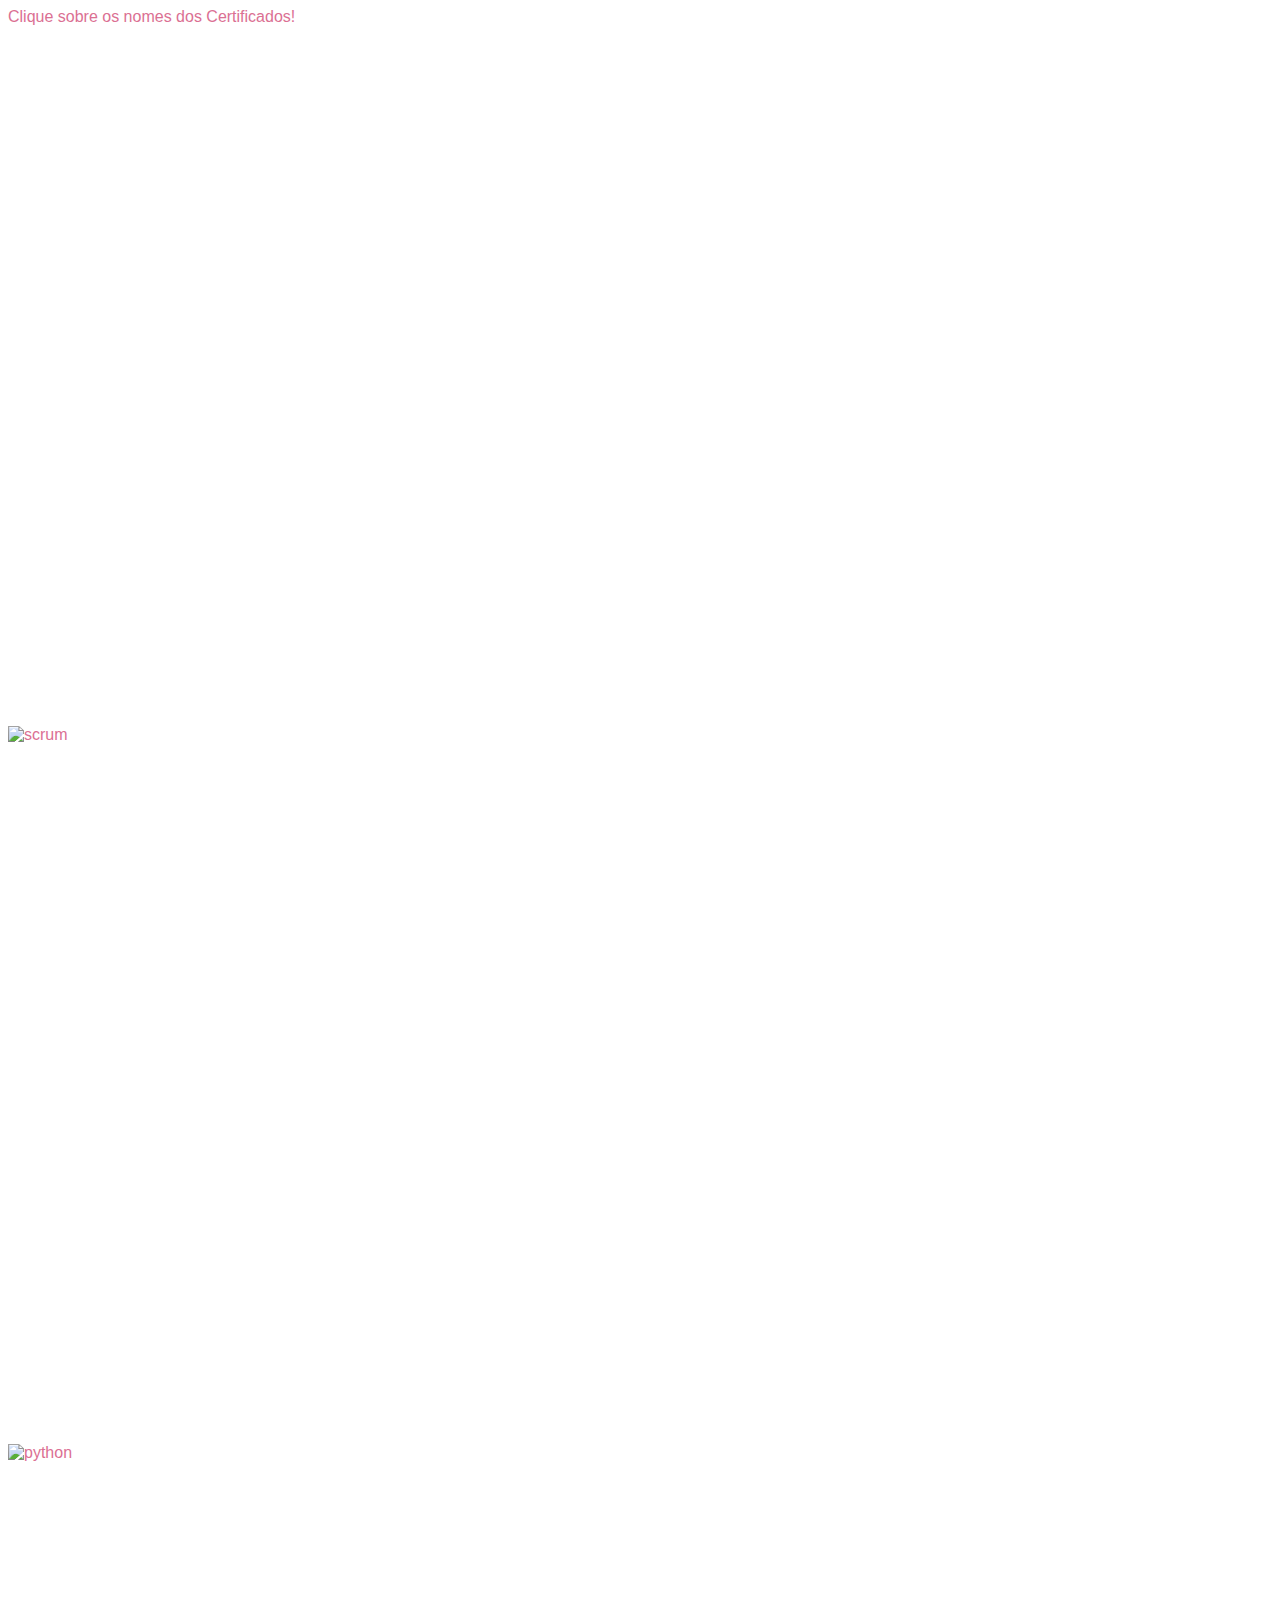
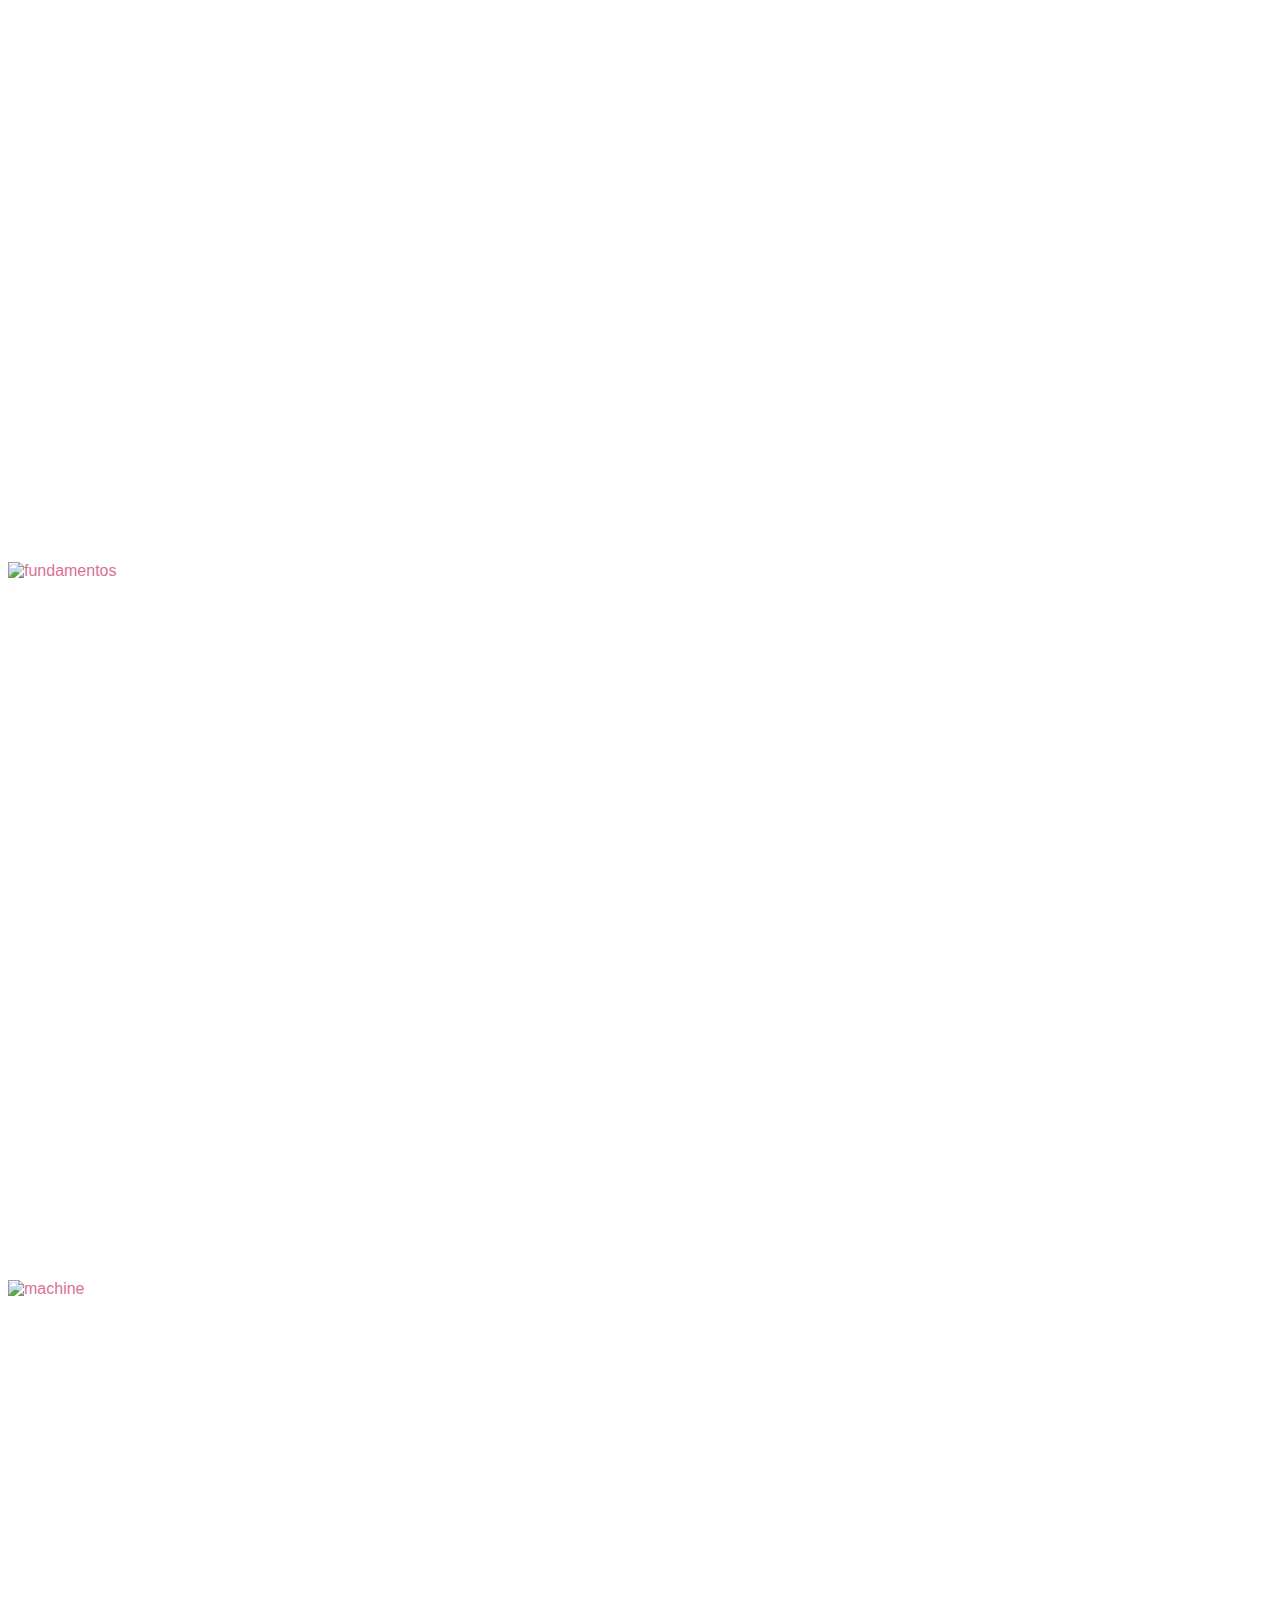
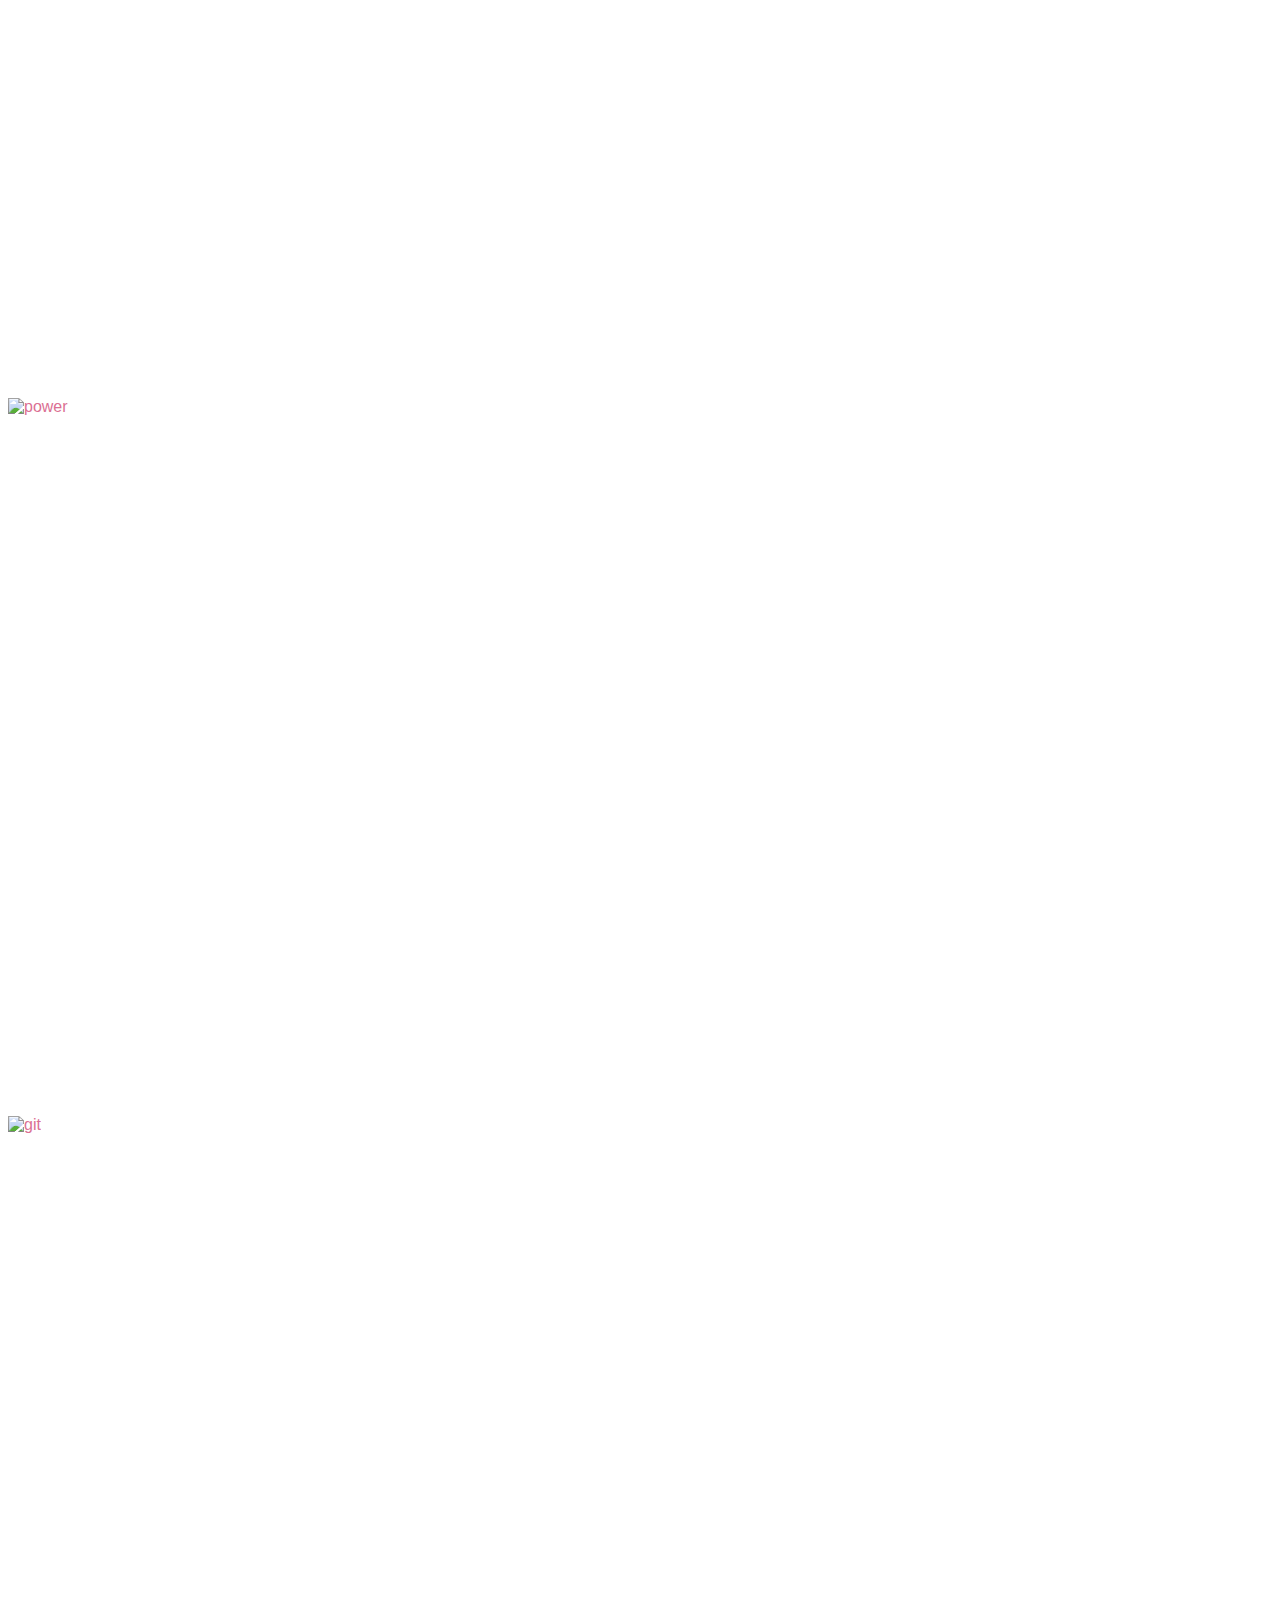
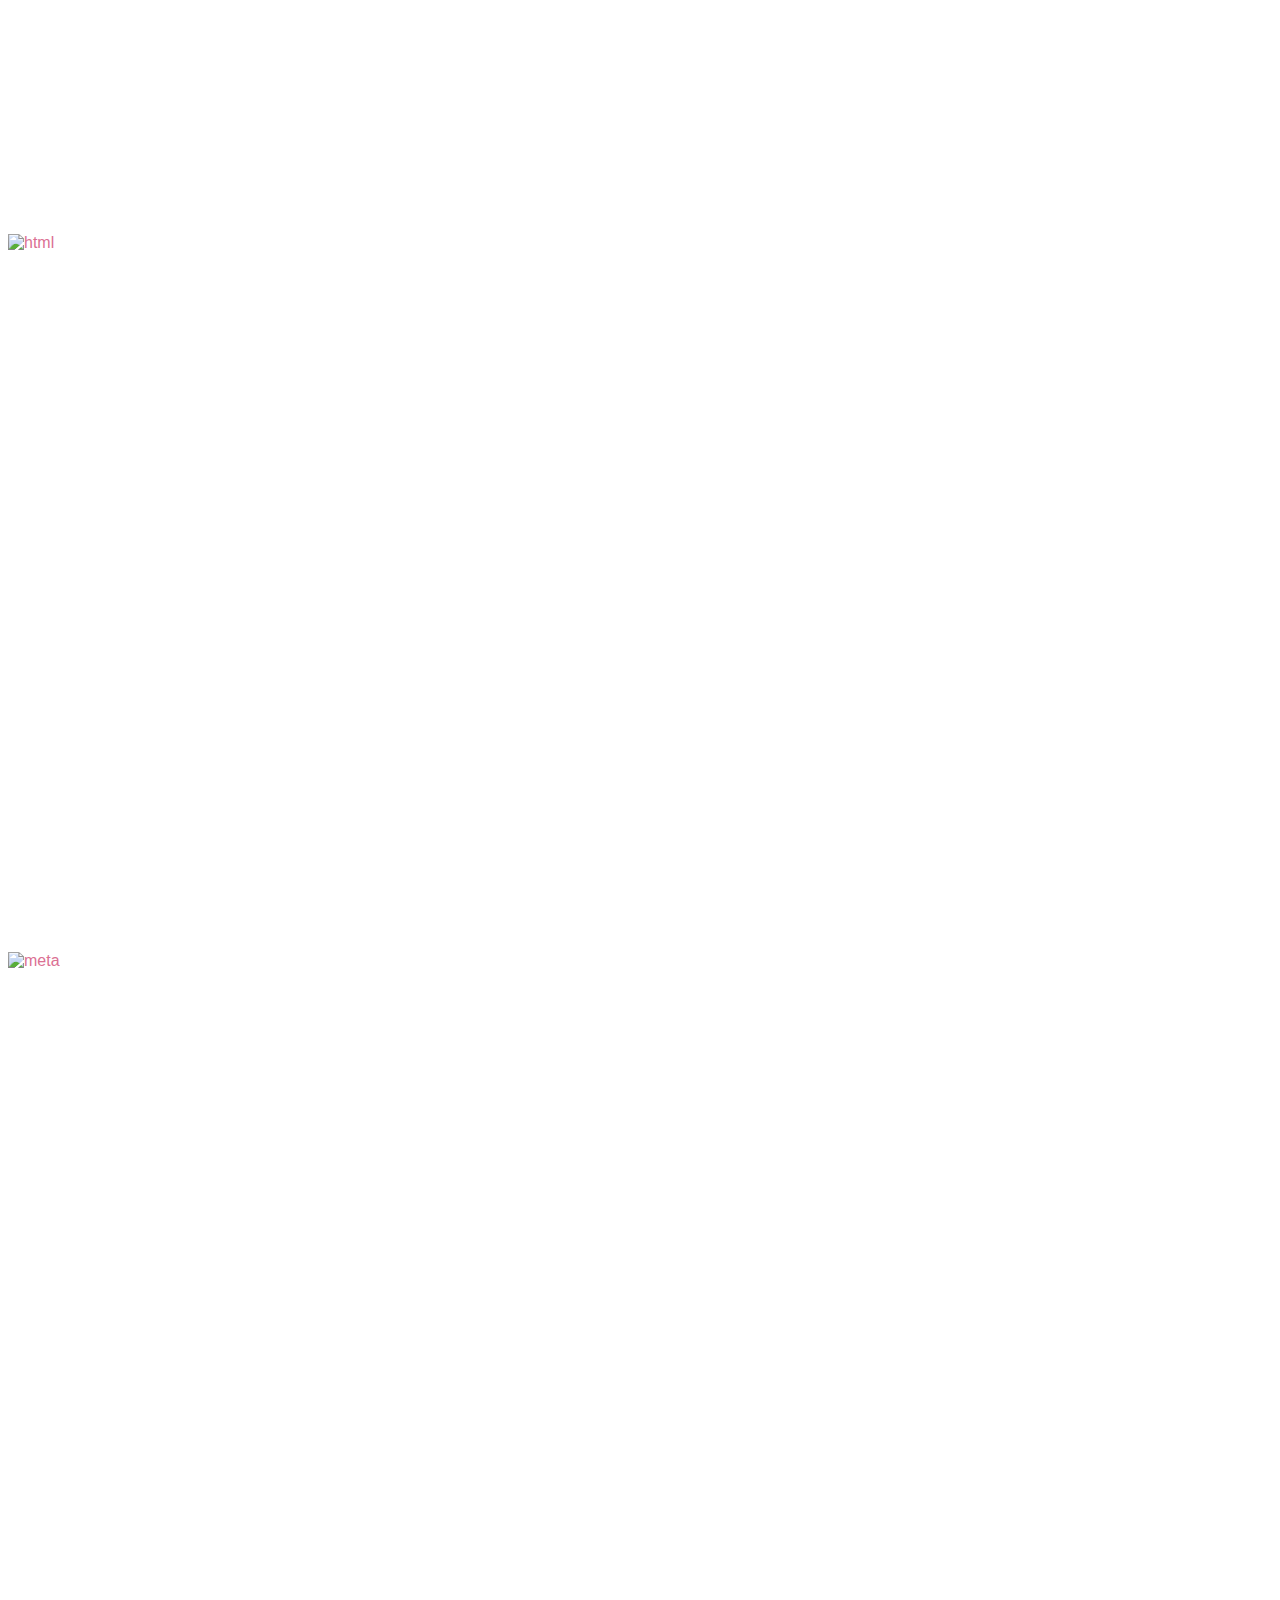
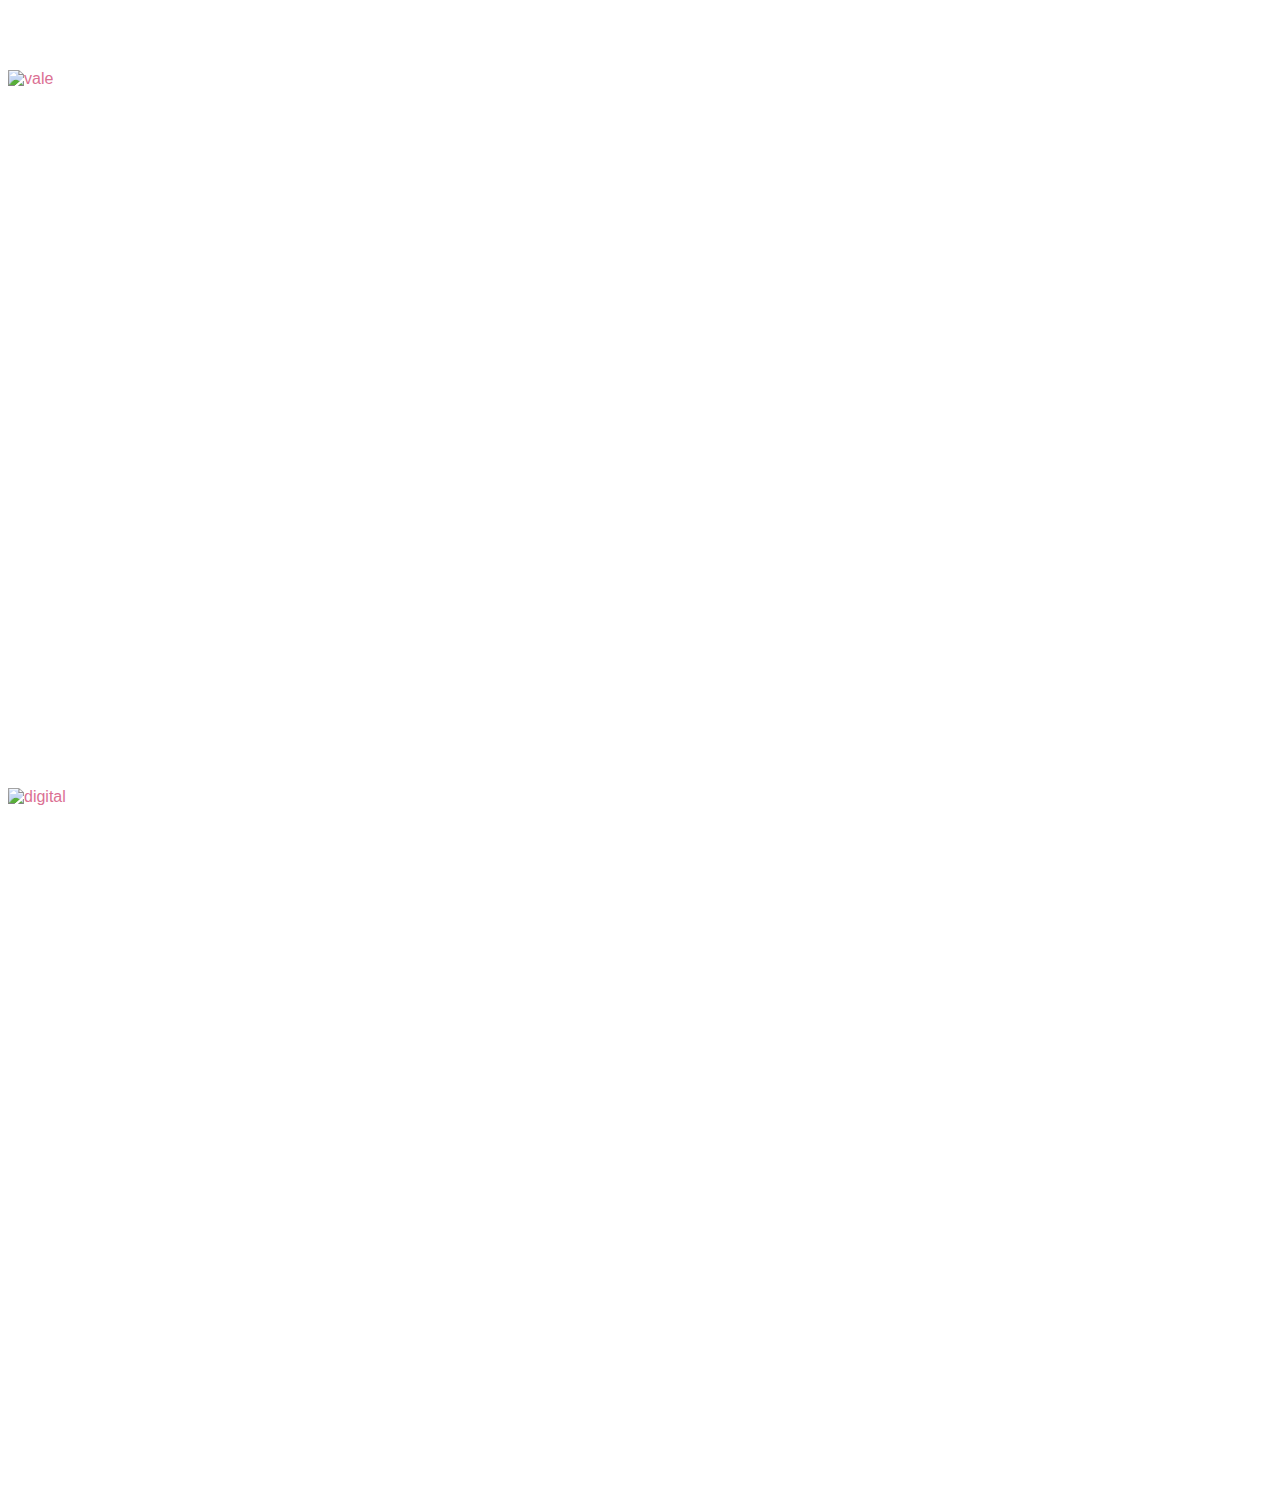
==== certif.html @ d51bb034 "Add files via upload" ====
<!DOCTYPE html>
<html lang="pt-BR">

<head>
    <meta charset="UTF-8">
    <meta http-equiv="X-UA-Compatible" content="IE=edge">
    <meta name="viewport" content="width=device-width, initial-scale=1.0">
    <title>Christiany Goulart</title>
    <style>
        article {
            font-family: 'Poppins', sans-serif;
            color: palevioletred;
            margin-bottom: 700px;
        }
        
        img.img_red {
            max-width: 100%;
            max-height: 100%;
        }
    </style>
</head>

<body>
    <article id="cetificado"> Clique sobre os nomes dos Certificados! </article>
    <article id="scrum">
        <img src="scrum.png" class="img_red" alt="scrum" />
    </article>
    <article id="python">
        <img src="python.png" class="img_red" alt="python" />
    </article>
    <article id="fundamentos">
        <img src="fudamentos.png" class="img_red" alt="fundamentos" />
    </article>
    <article id="machine">
        <img src="machine.png" class="img_red" alt="machine" />
    </article>
    <article id="power">
        <img src="power.png" class="img_red" alt="power" />
    </article>
    <article id="git">
        <img src="git.png" class="img_red" alt="git" />
    </article>
    <article id="html">
        <img src="html.png" class="img_red" alt="html" />
    </article>
    <article id="meta">
        <img src="metaverso.png" class="img_red" alt="meta" />
    </article>
    <article id="vale">
        <img src="vale.png" class="img_red" alt="vale" />
    </article>
    <article id="digital">
        <img src="digital.png" class="img_red" alt="digital" />
    </article>

</body>
</html
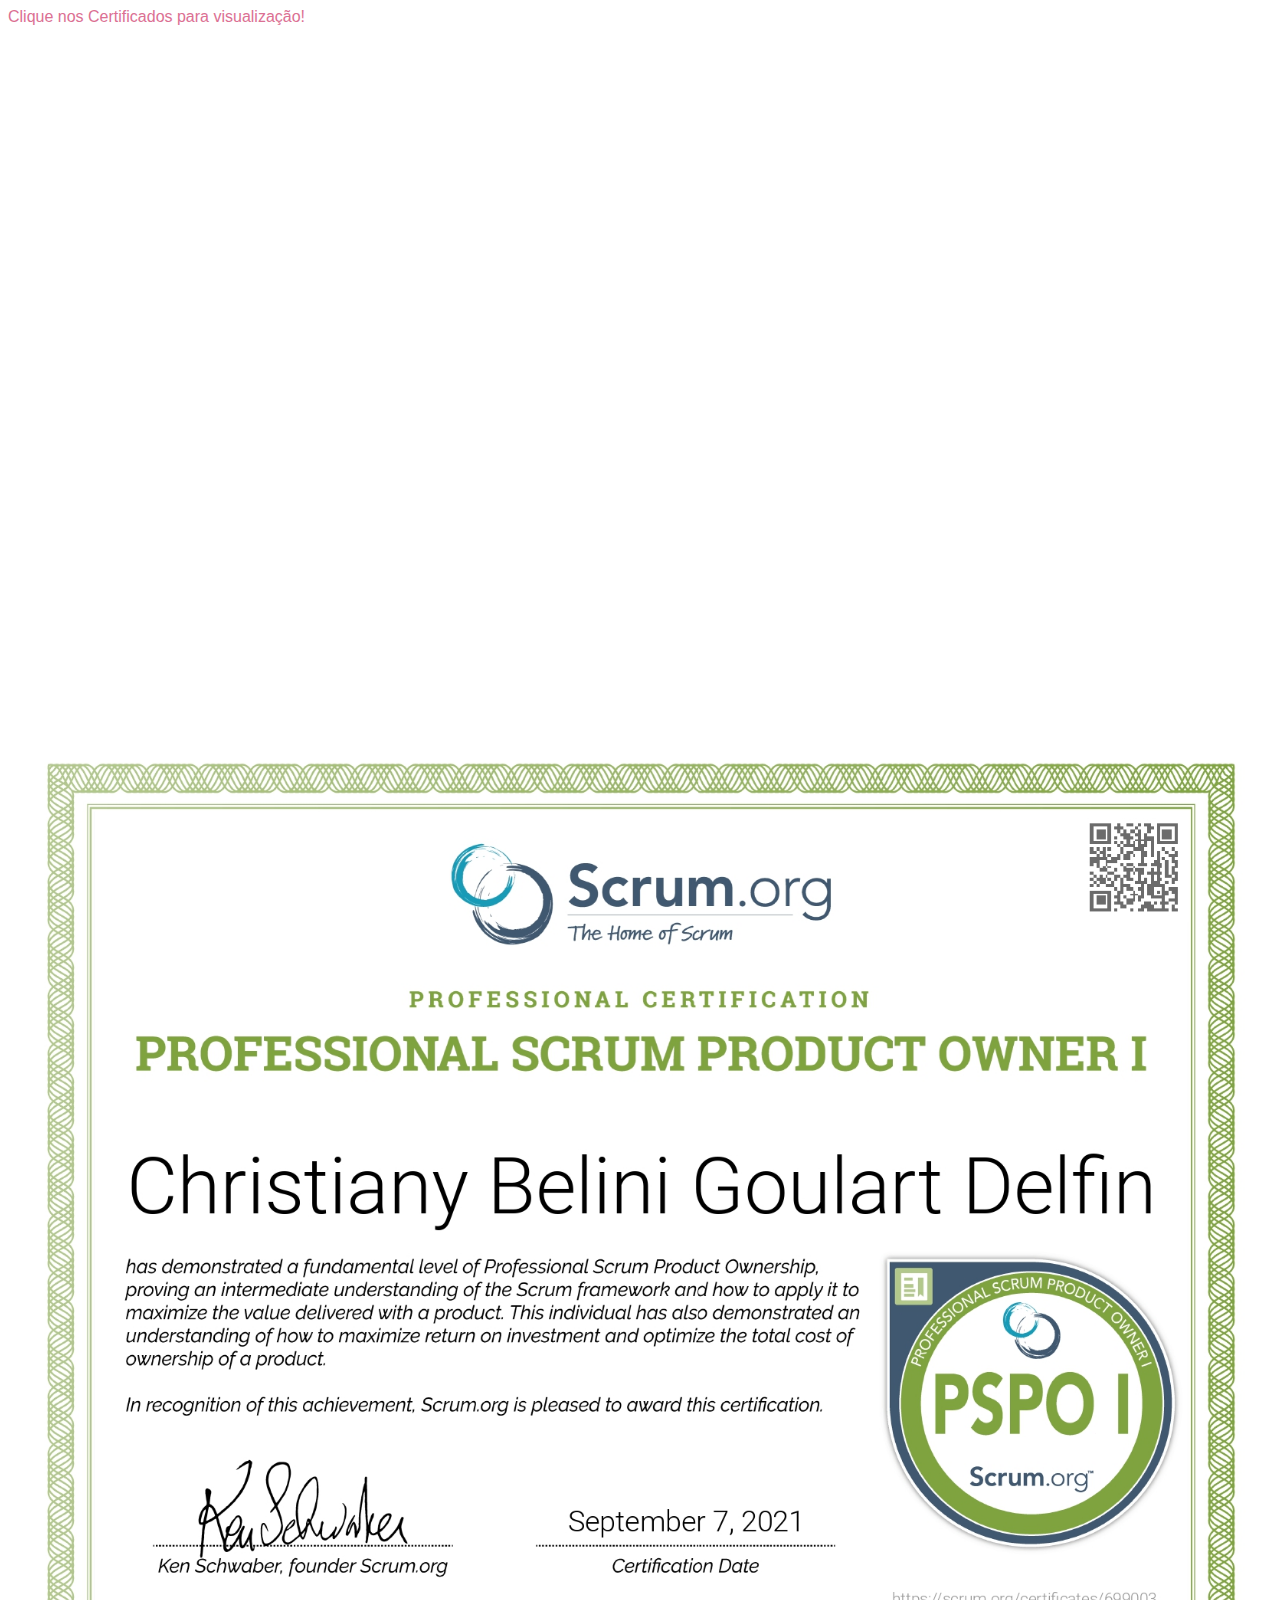
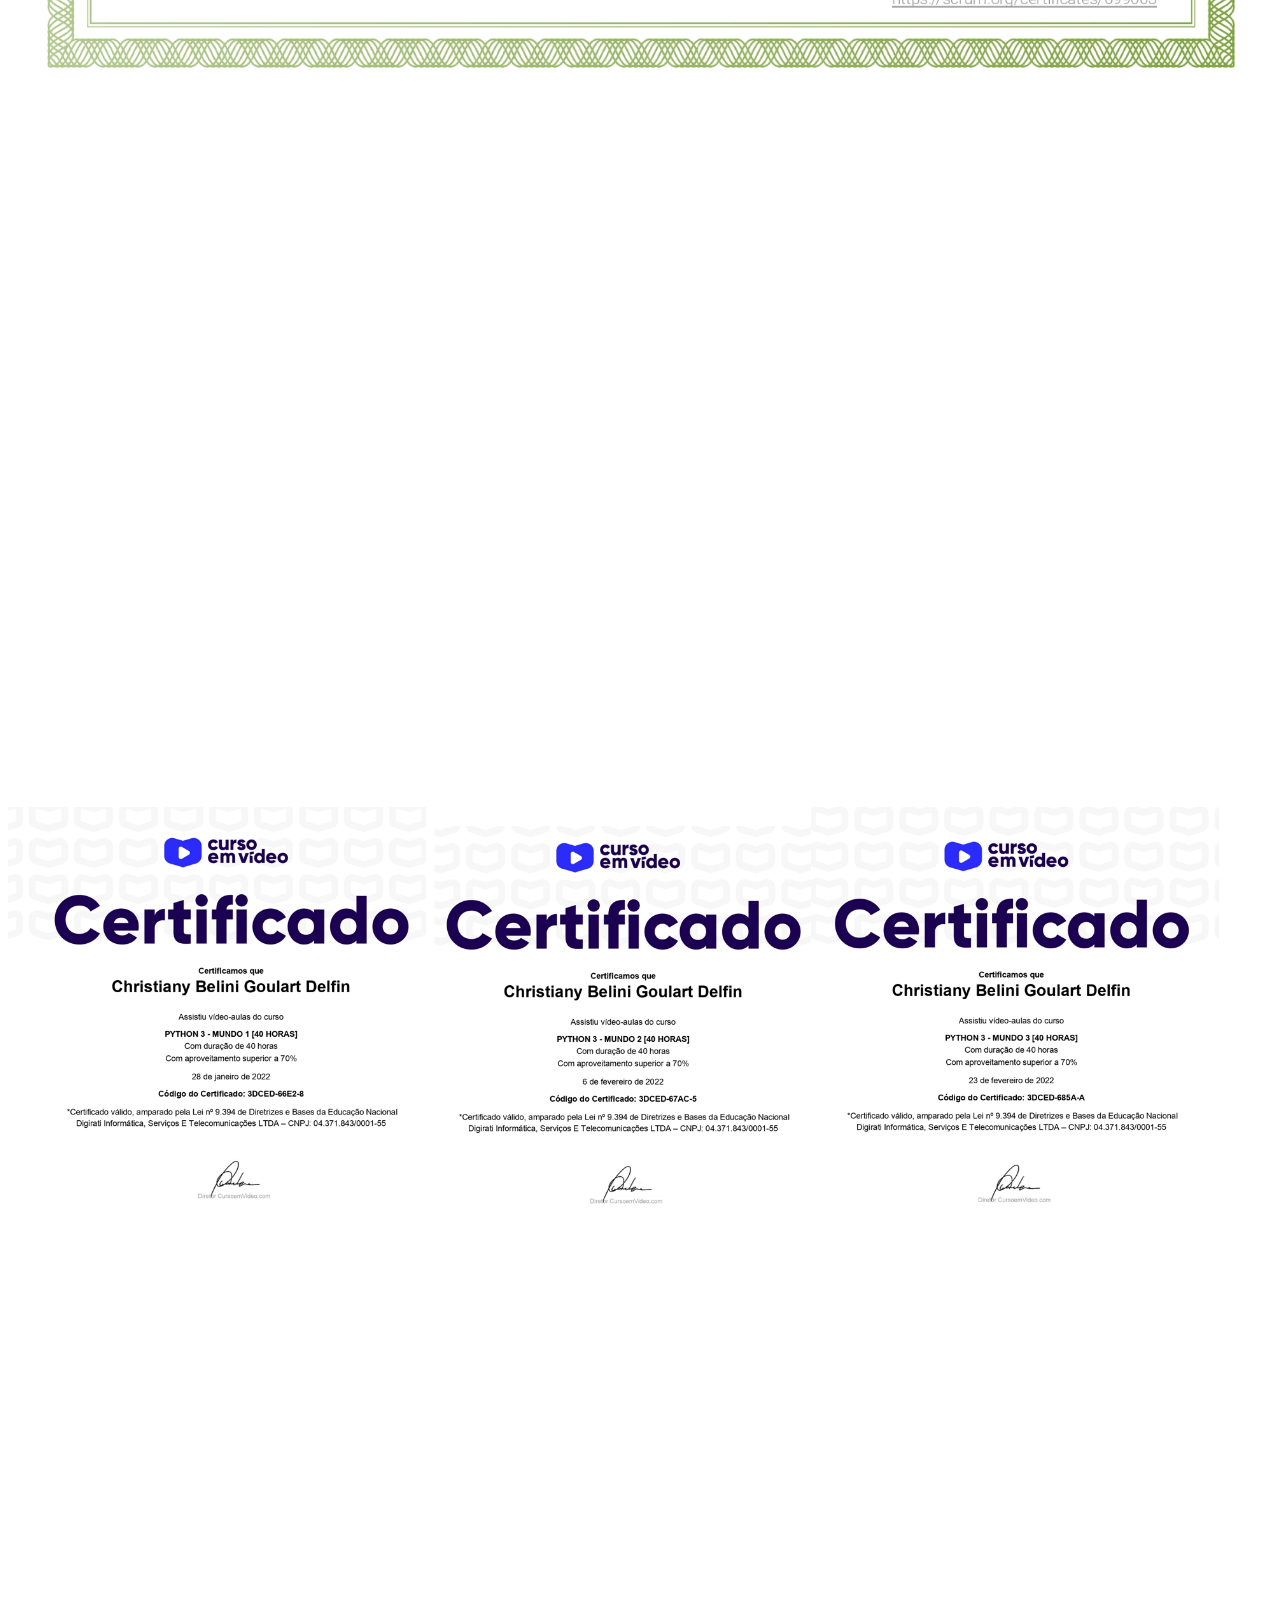
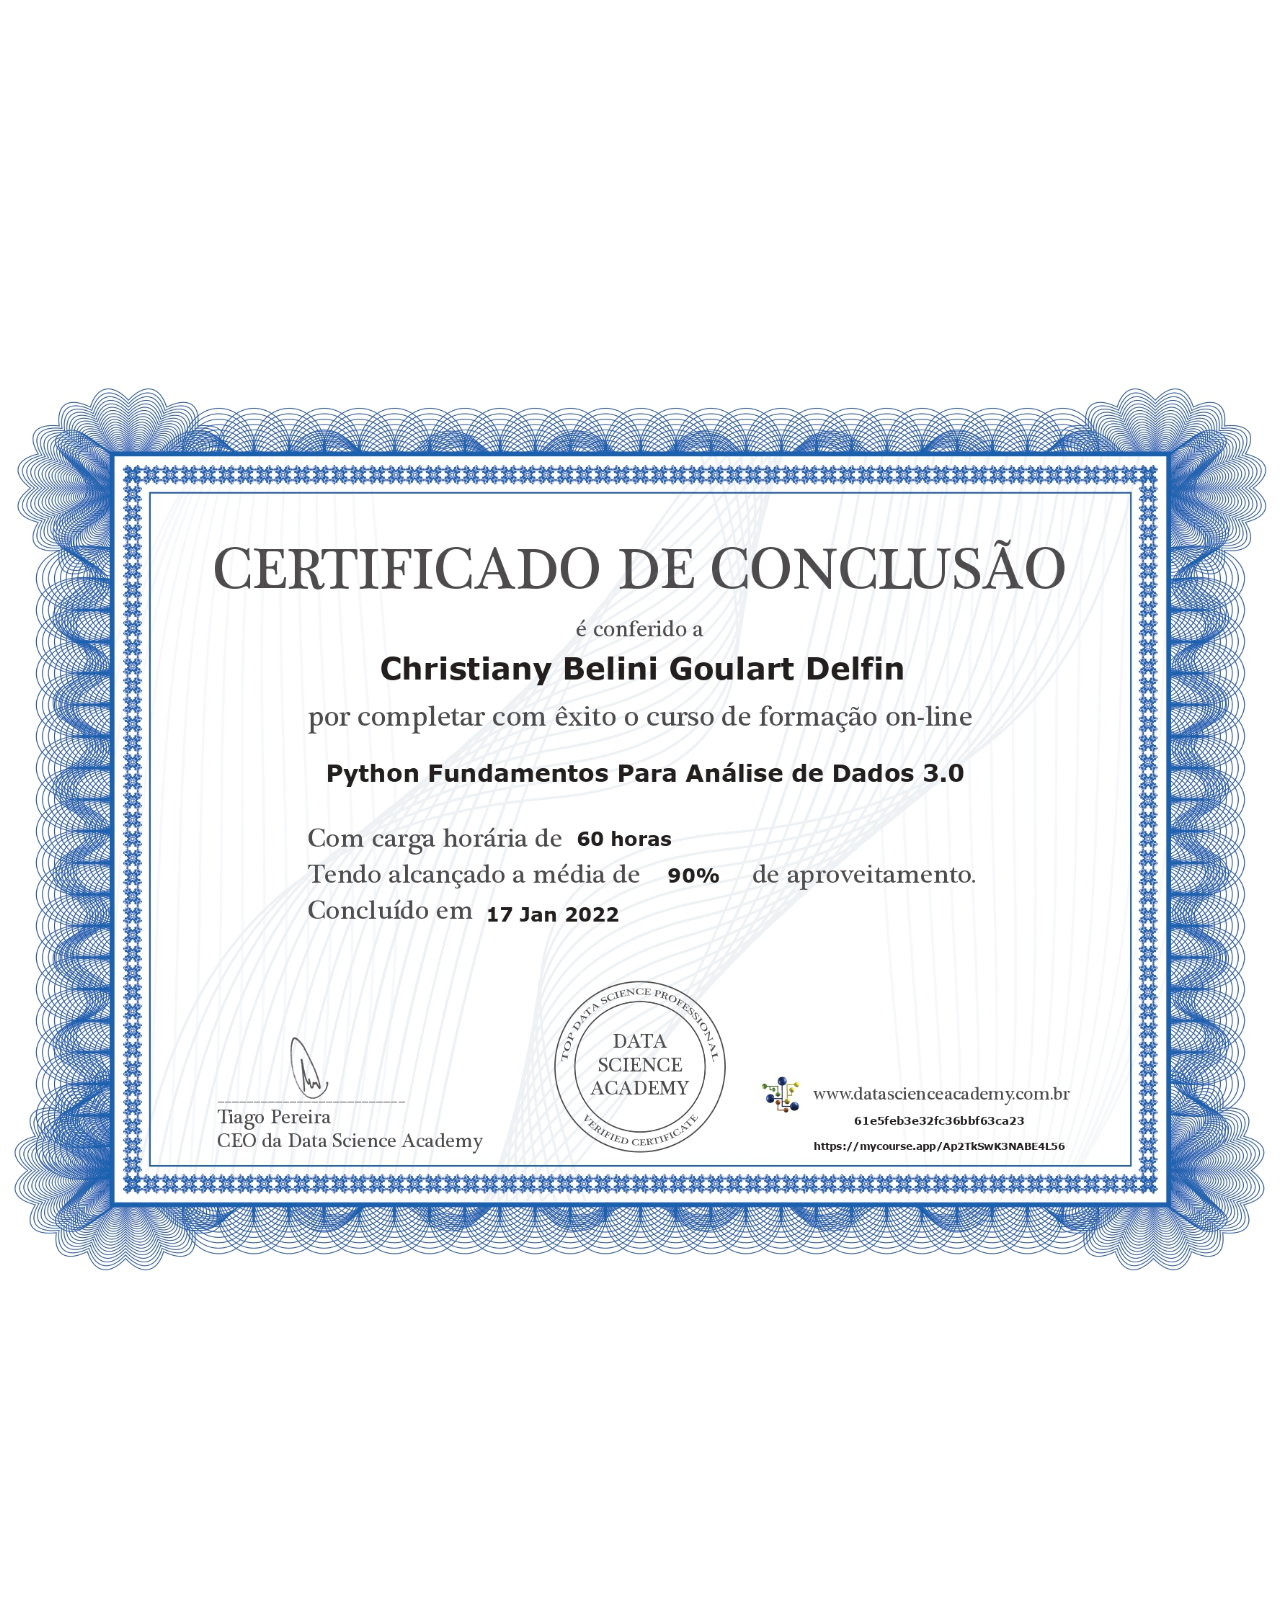
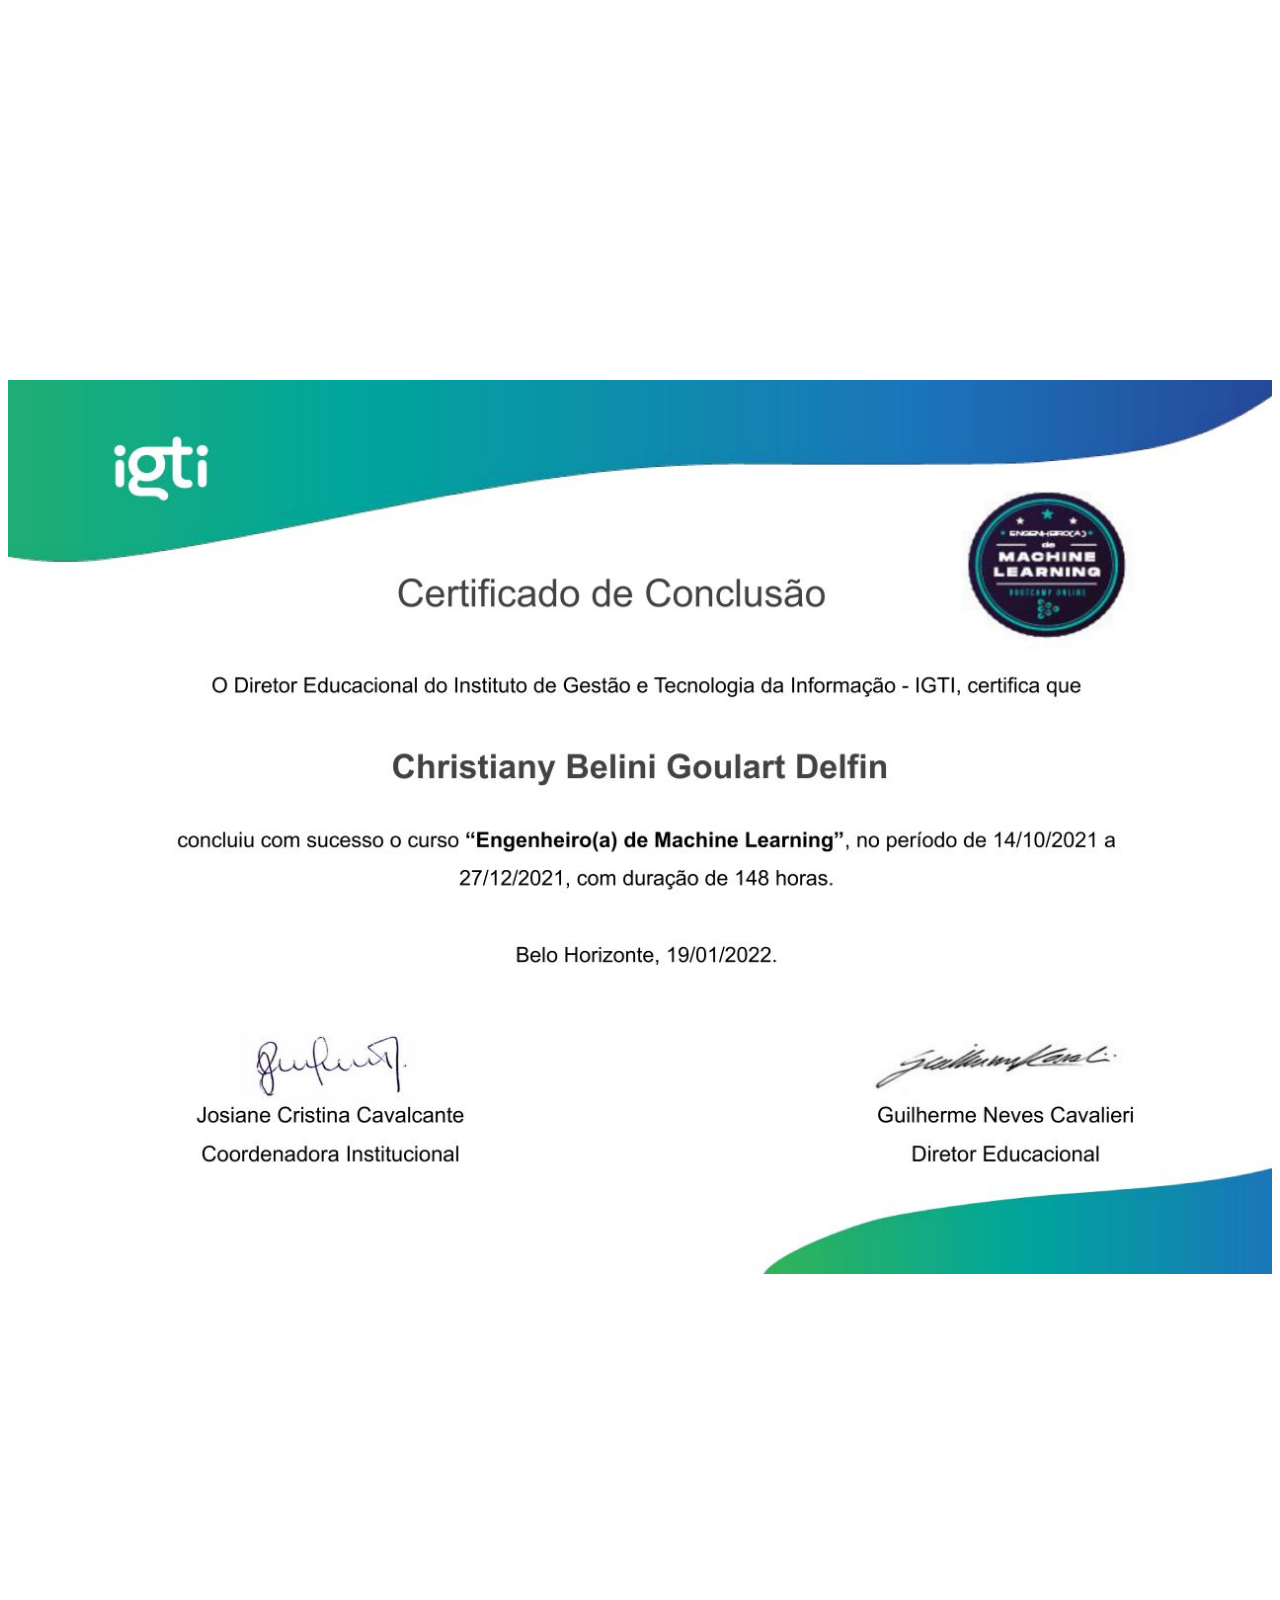
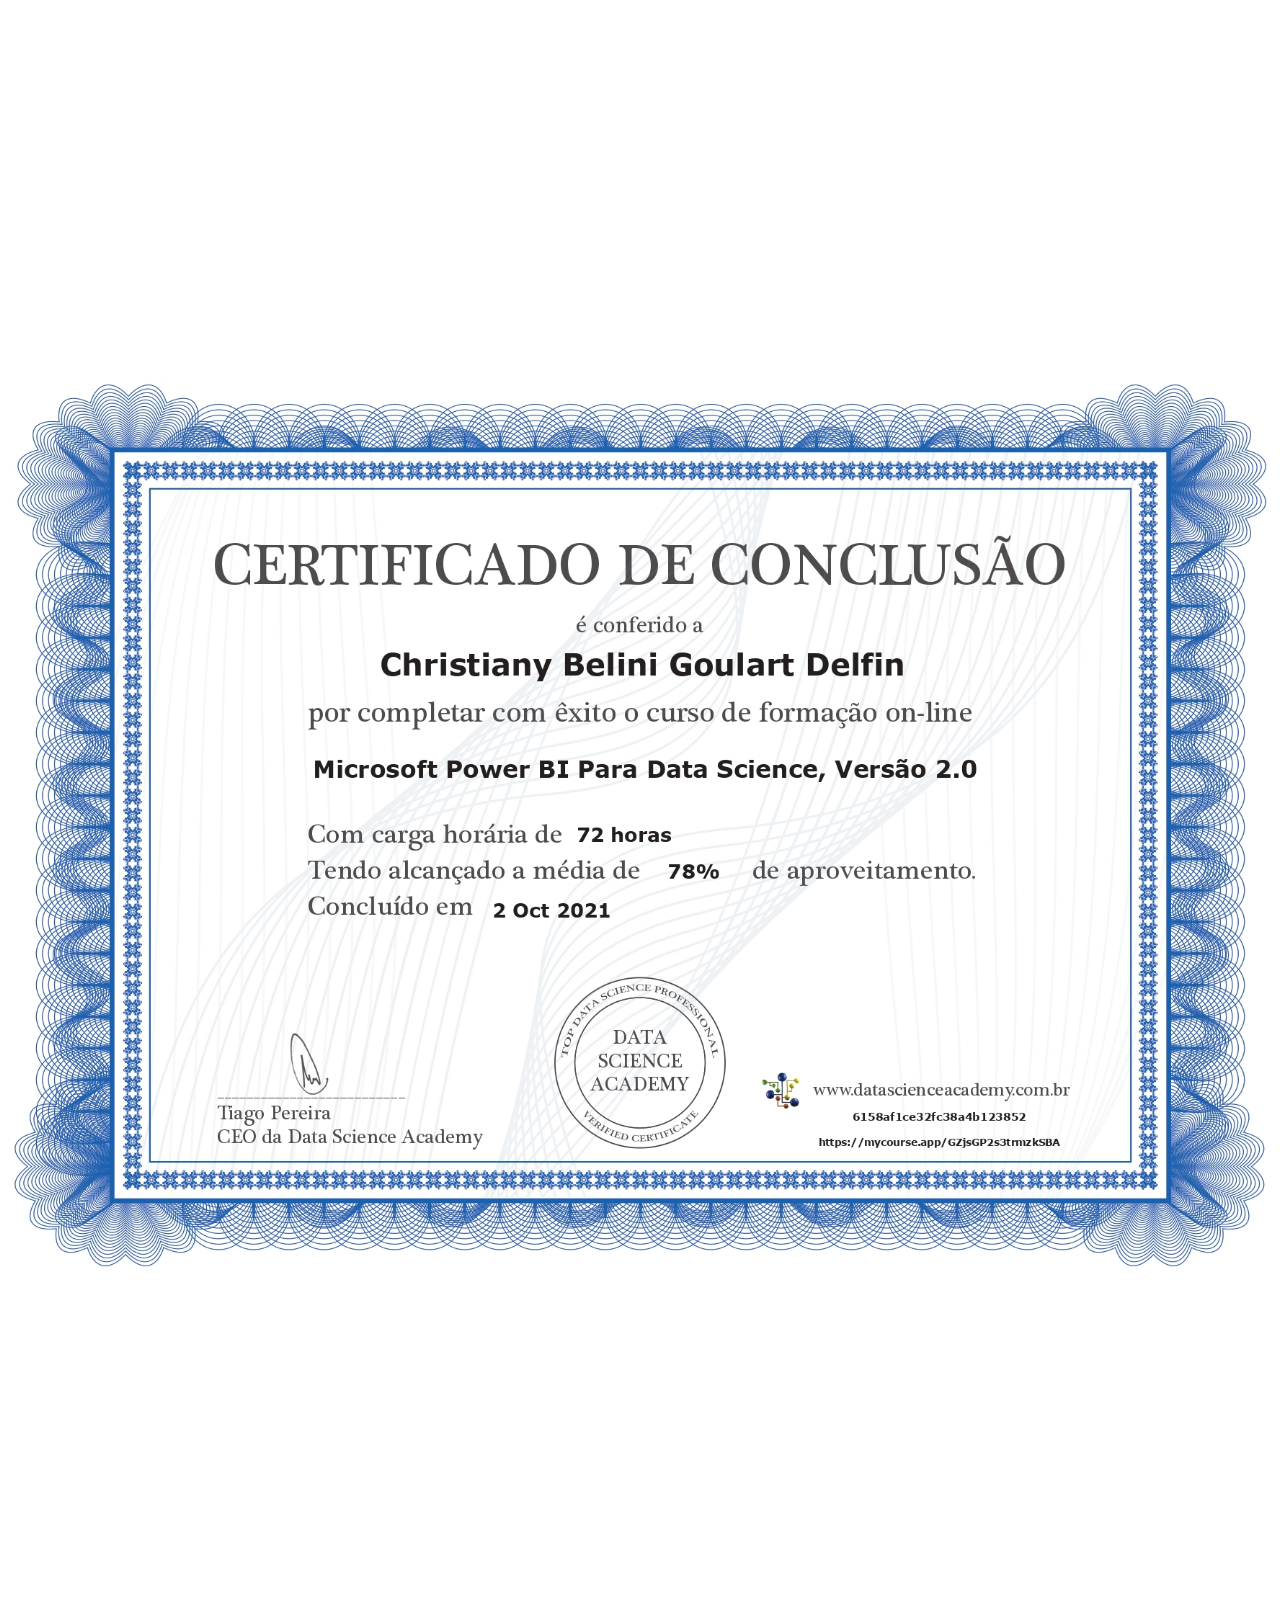
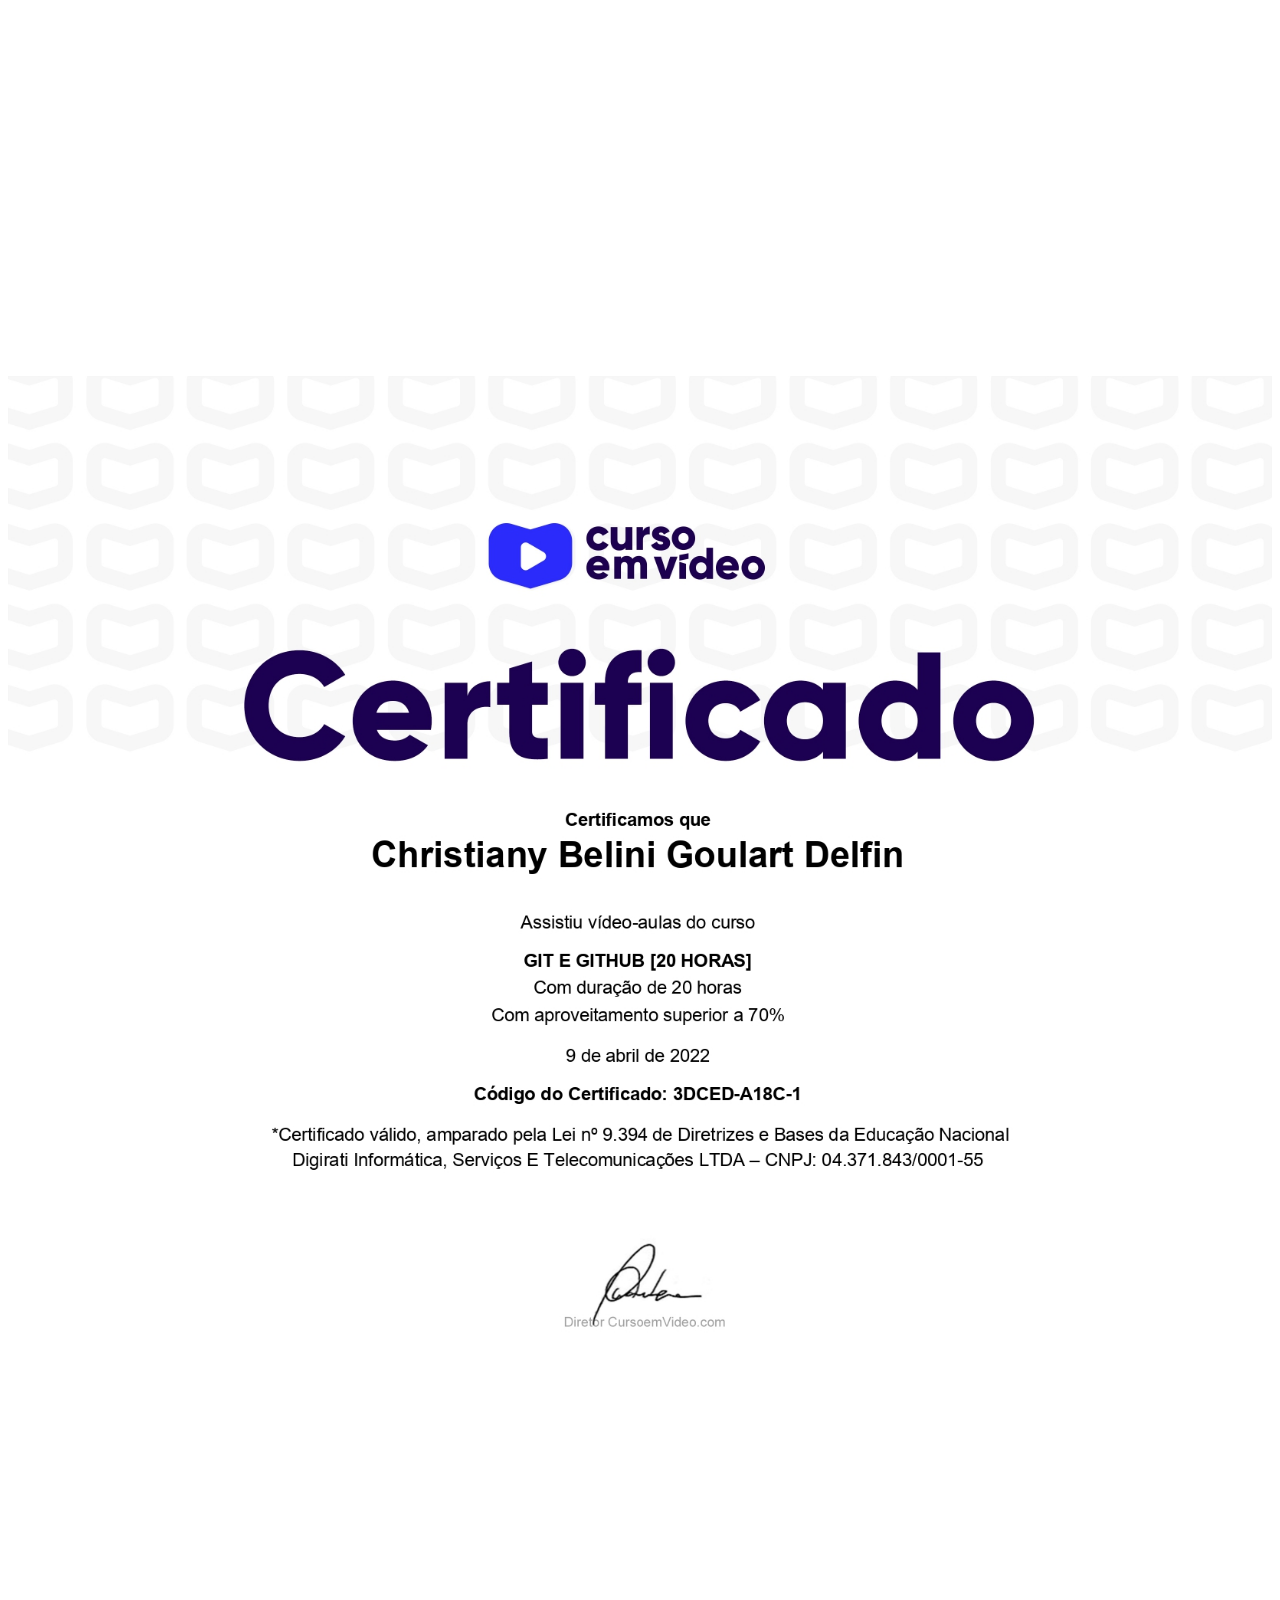
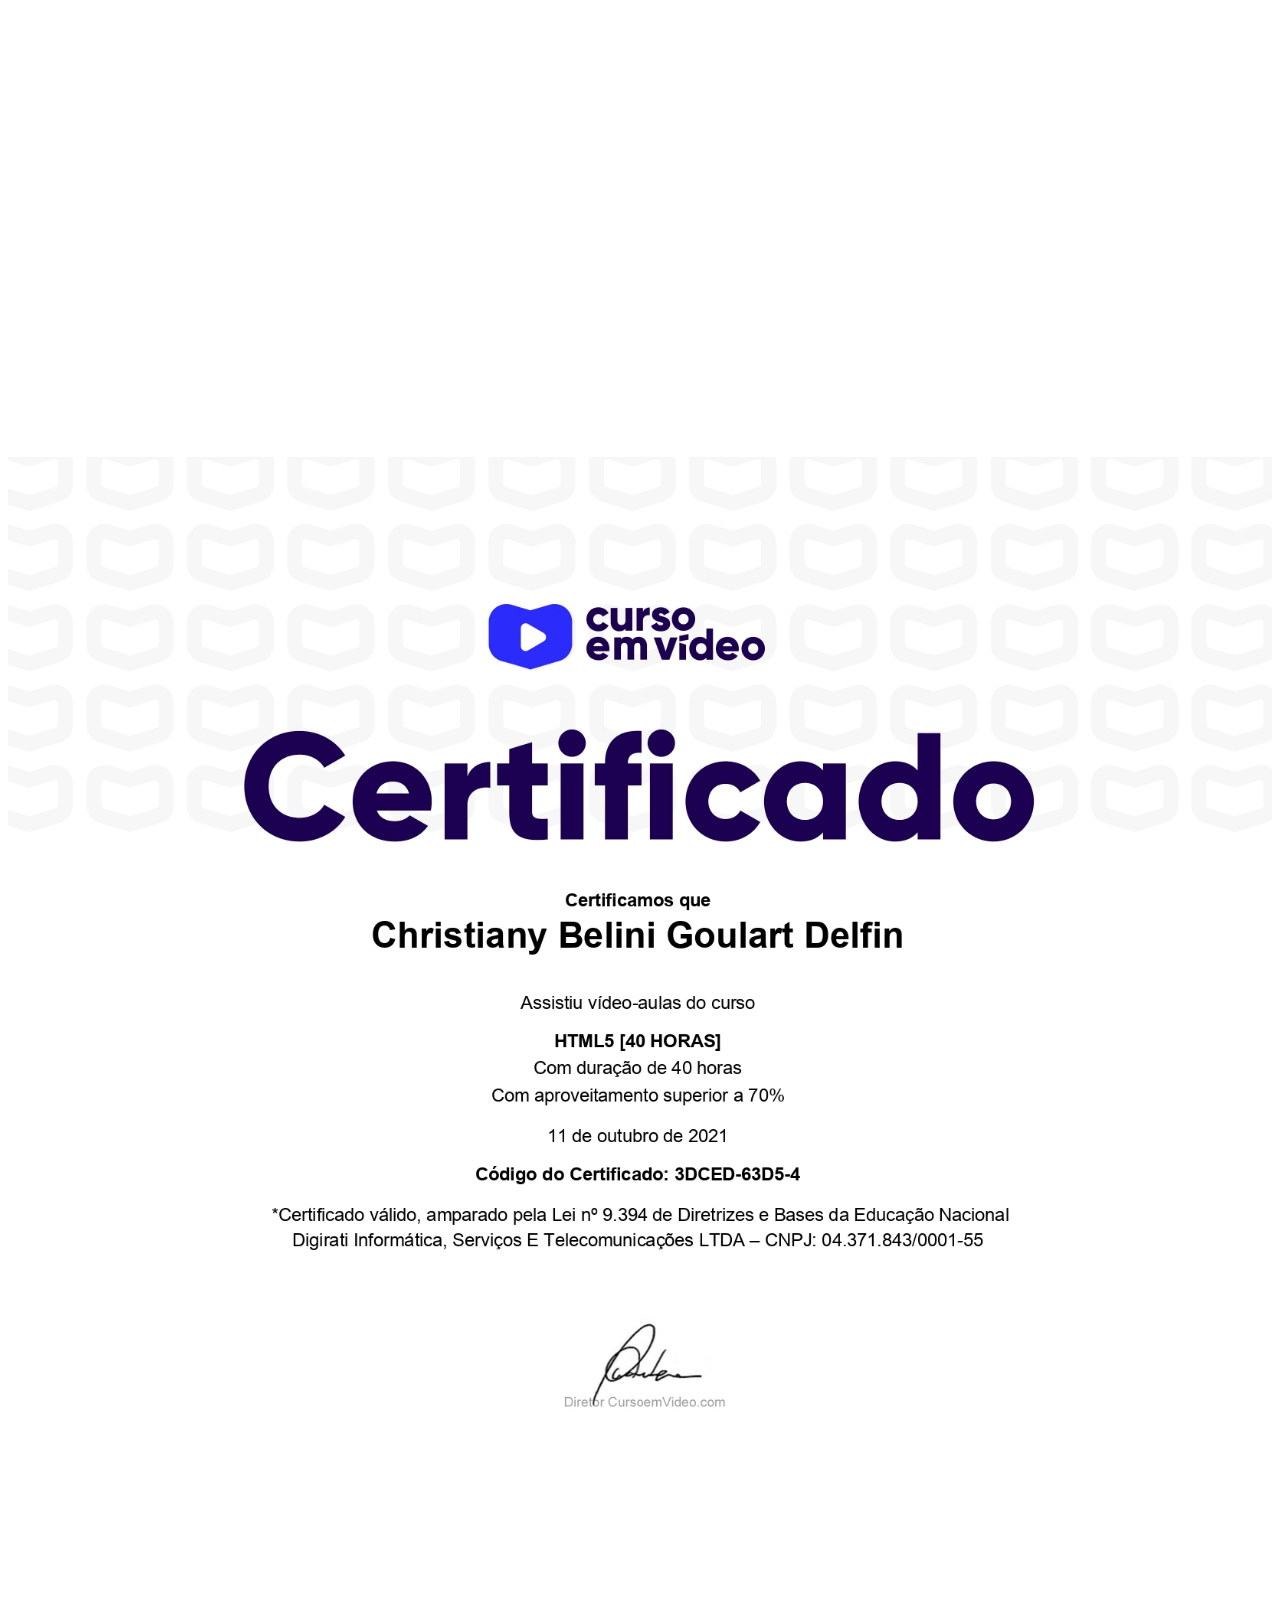
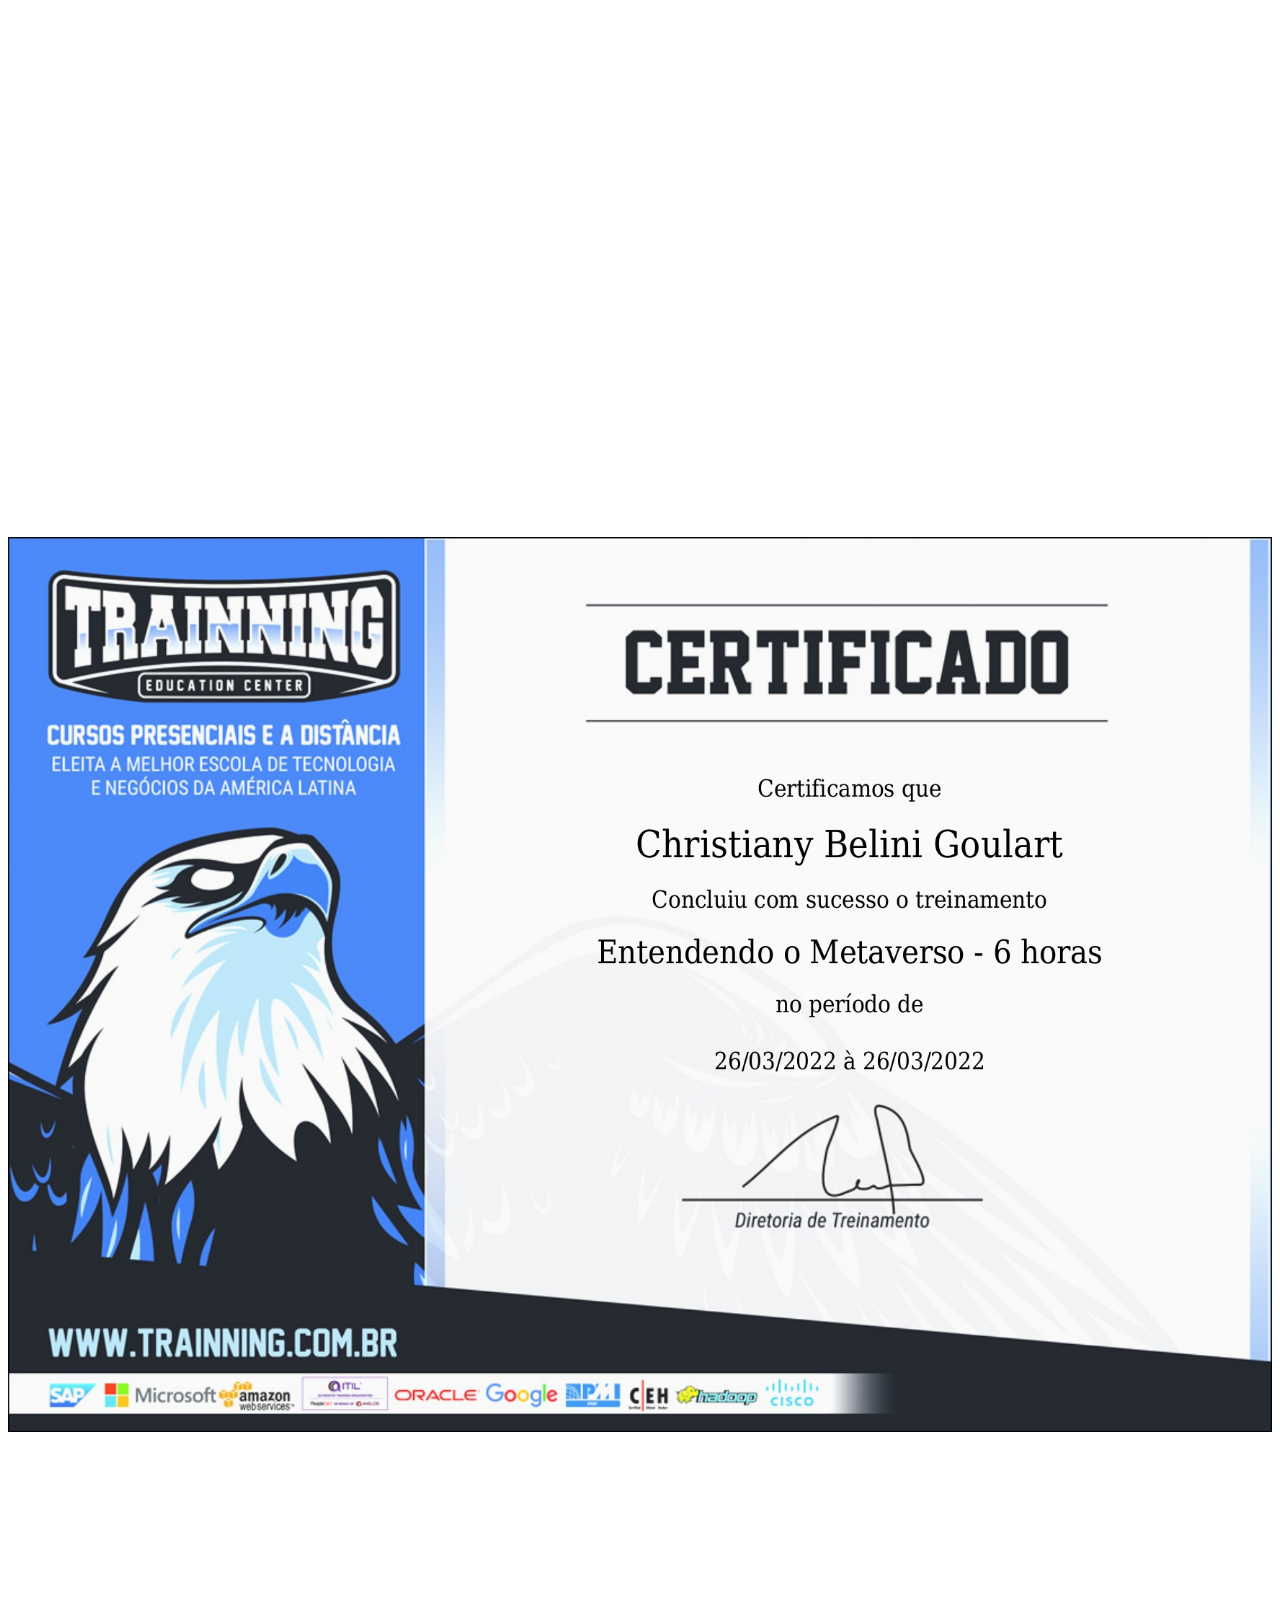
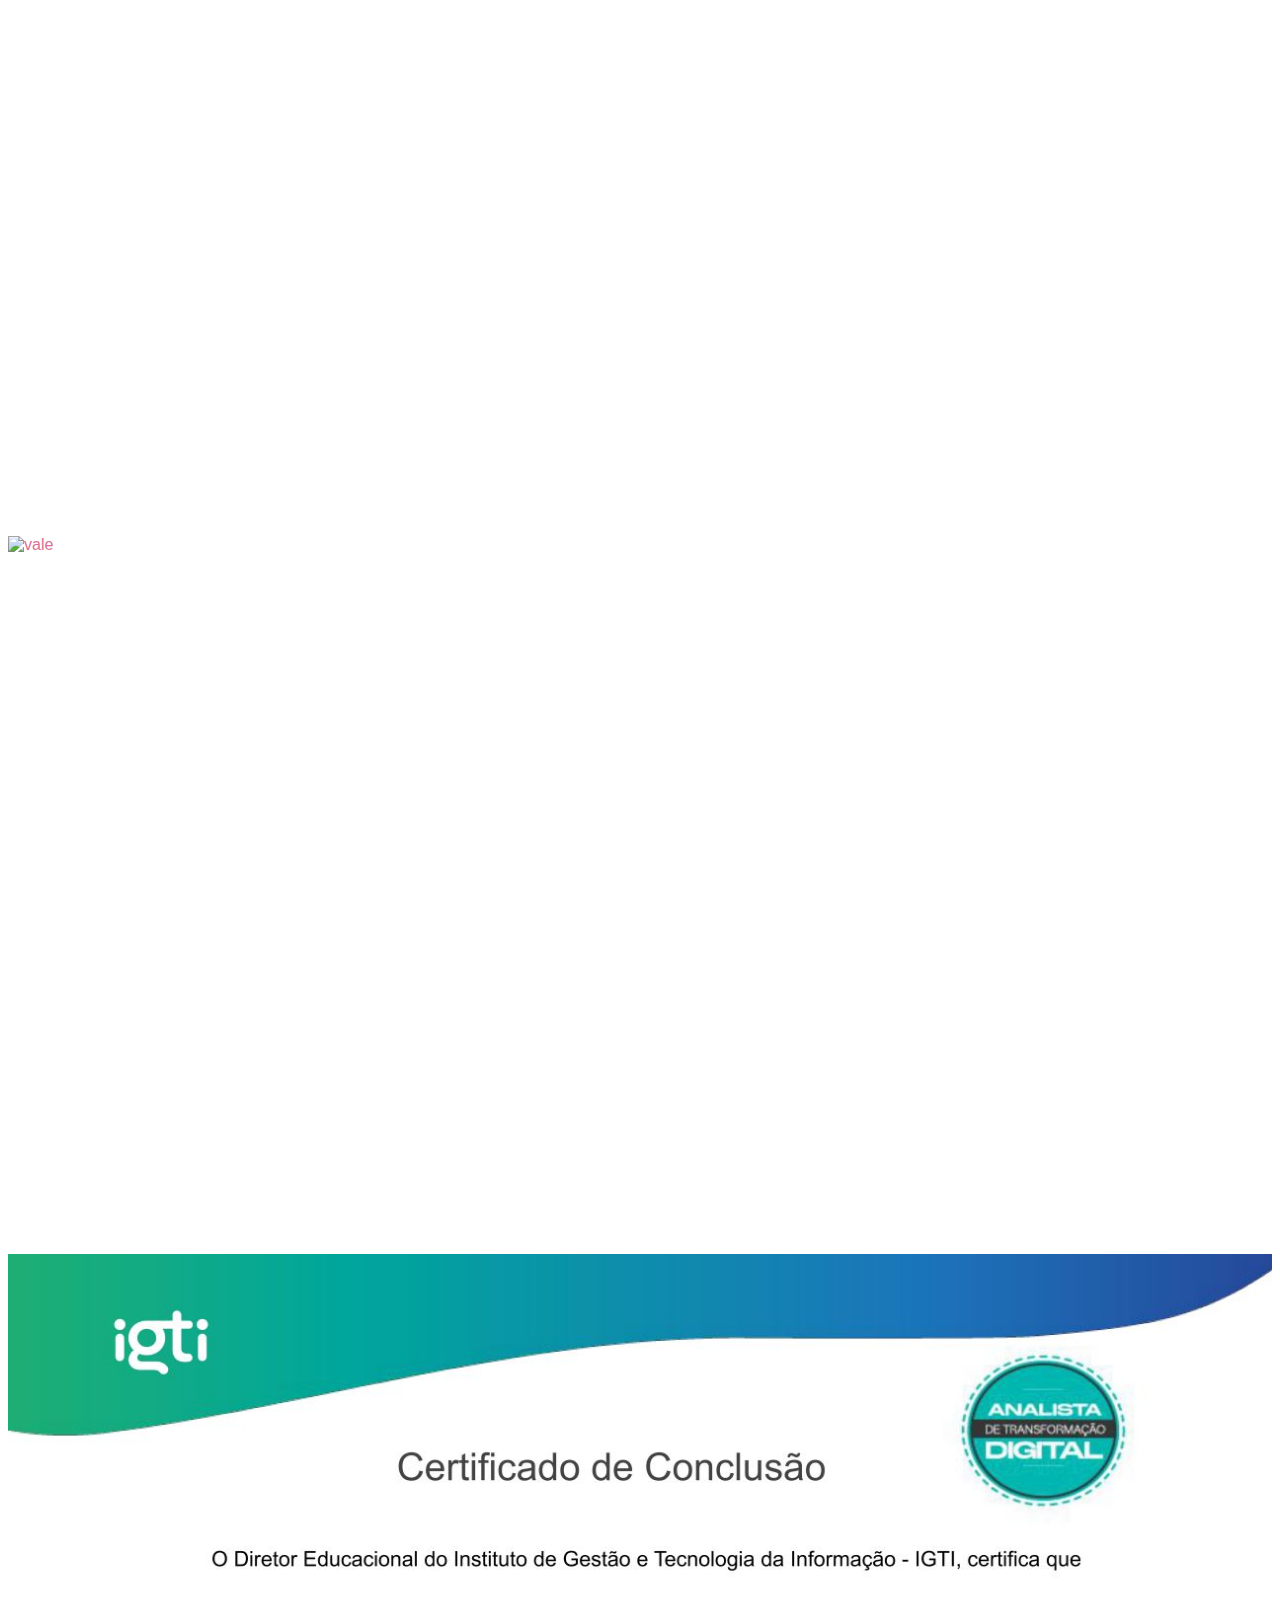
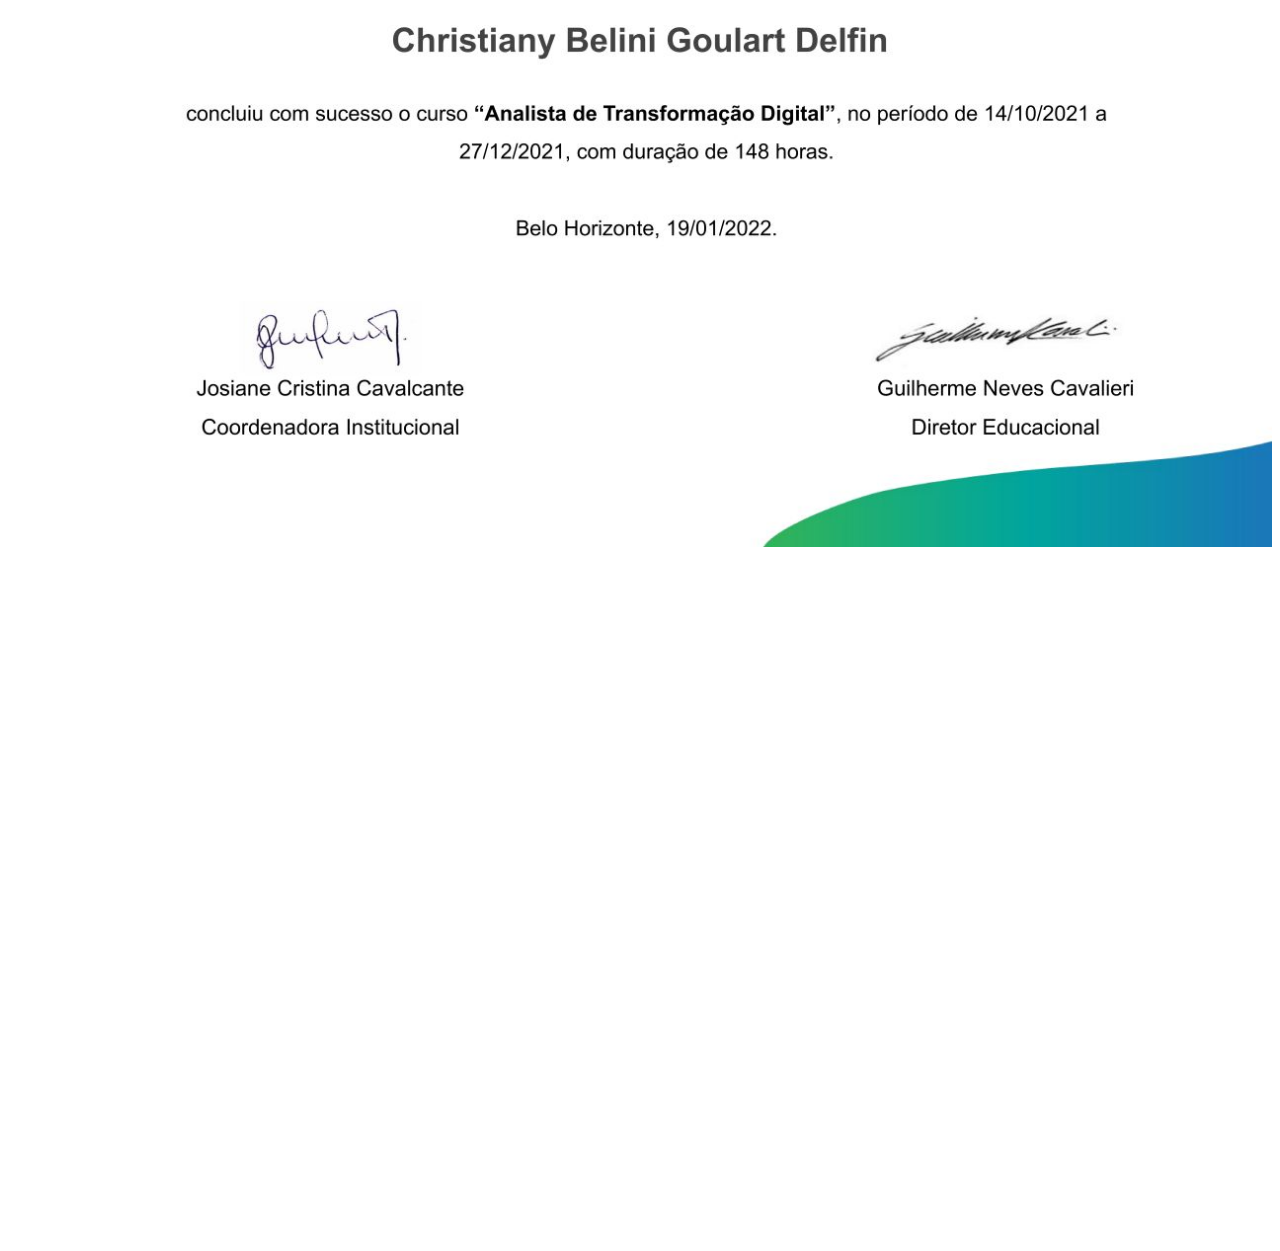
==== commit ab426719: "Add files via upload" ====
--- a/certif.html
+++ b/certif.html
@@ -21,7 +21,7 @@
 </head>
 
 <body>
-    <article id="cetificado"> Clique sobre os nomes dos Certificados! </article>
+    <article id="cetificado"> Clique nos Certificados para visualização! </article>
     <article id="scrum">
         <img src="scrum.png" class="img_red" alt="scrum" />
     </article>
